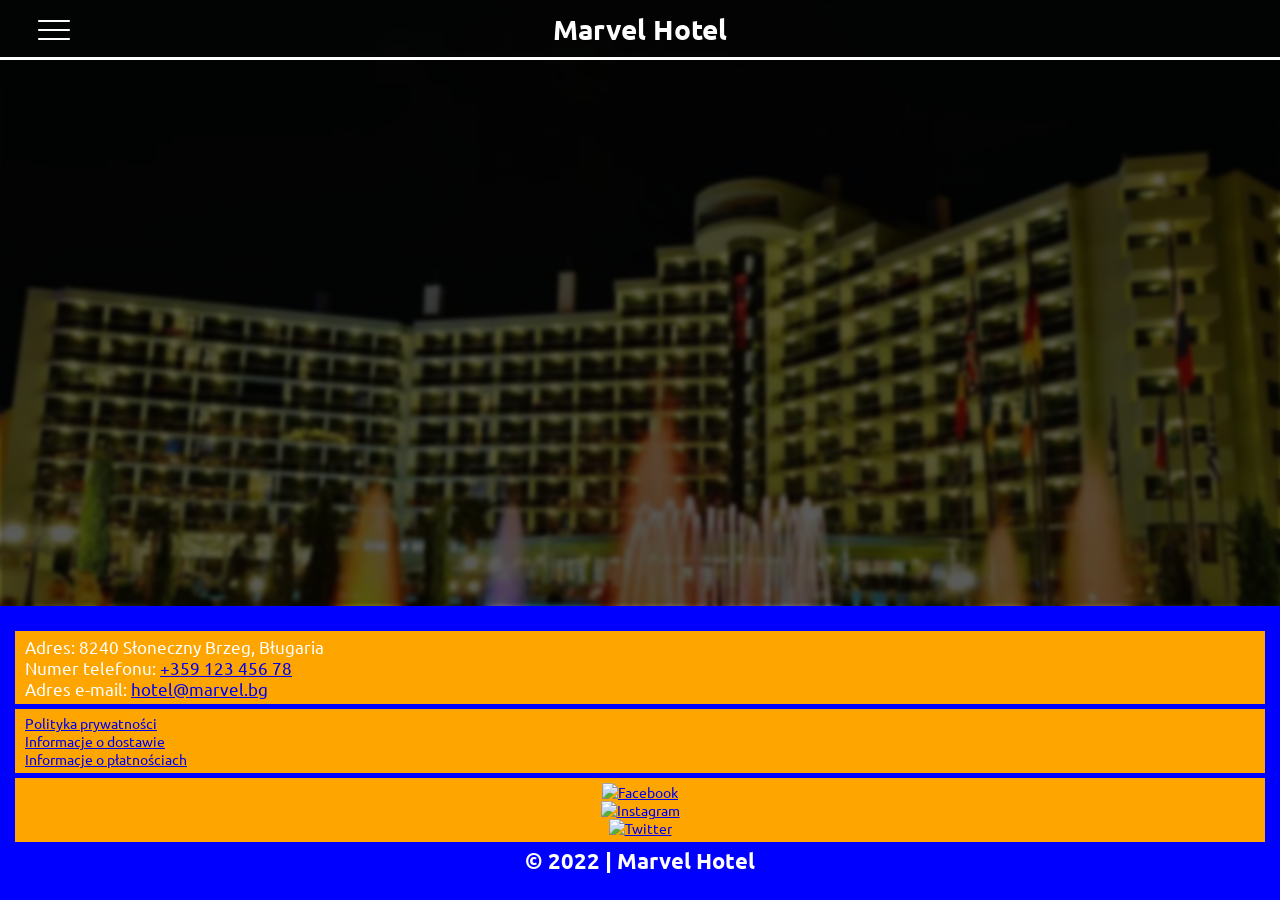
==== preview/index.html @ 1f252151 "new preview" ====
<!DOCTYPE html>
<html lang="pl-PL">
  <head>
    <meta charset="UTF-8" />
    <meta http-equiv="X-UA-Compatible" content="IE=edge" />
    <meta name="author" content="Dawid Michura" />
    <meta
      name="description"
      content="Hotel Marvel w Bułgarii oferuje luksusowe pokoje i doskonałe warunki do wypoczynku nad morzem. Nasz hotel położony jest w malowniczej miejscowości nadmorskiej, a goście mogą korzystać z basenu, sauny oraz wielu atrakcji w okolicy."
    />
    <meta
      name="keywords"
      content="Hotel Marvel w Bułgarii, Noclegi w Bułgarii - Marvel Hotel, Pokoje hotelowe Marvel w Bułgarii, Wakacje w Bułgarii - Marvel Hotel, Hotele w Bułgarii - Marvel, Bułgarskie wakacje - Marvel Hotel, Hotel Marvel - Bułgaria, Bułgarski hotel Marvel, Marvel Hotel - Bułgarskie wakacje, Bułgarski hotel nad morzem - Marvel"
    />
    <meta
      name="viewport"
      content="width=device-width, initial-scale=1.0, maximum-scale=1.0, user-scalable=0"
    />
    <title>Marvel Hotel</title>
    <link
      href="https://fonts.googleapis.com/css2?family=Ubuntu:wght@400;700&display=swap"
      rel="stylesheet"
    />
    <link rel="icon" type="image/x-icon" href="favicon.ico" />
    <link rel="stylesheet" href="style.css" />
  </head>
  <body>
    <div class="bg">
      <!-- This div is responsible for background -->
    </div>

    <div class="app flex col">
      <!-- Container for all elements -->
      <header class="header-wrapper">
        <div class="header-container flex row">
          <div class="hamburger-wrapper flex">
            <span class="hamburger-bar"></span>
            <span class="hamburger-bar"></span>
            <span class="hamburger-bar"></span>
          </div>

          <div class="logo-wrapper">
            <h1>Marvel Hotel</h1>
          </div>
        </div>
      </header>
      <main class="main-wrapper">
        <section></section>
      </main>
      <footer class="footer-wrapper flex row-3">
        <div class="company-data">
          <p>Adres: 8240 Słoneczny Brzeg, Bługaria</p>
          <p>Numer telefonu: <a href="tel:+35912345678">+359 123 456 78</a></p>
          <p>
            Adres e-mail: <a href="mailto:hotel@marvel.bg">hotel@marvel.bg</a>
          </p>
        </div>

        <ul class="useful-links">
          <li><a href="#">Polityka prywatności</a></li>
          <li><a href="#">Informacje o dostawie</a></li>
          <li><a href="#">Informacje o płatnościach</a></li>
        </ul>

        <ul class="social-links flex col right">
          <li>
            <a href="#"><img src="facebook-logo.png" alt="Facebook" /></a>
          </li>
          <li>
            <a href="#"><img src="instagram-logo.png" alt="Instagram" /></a>
          </li>
          <li>
            <a href="#"><img src="twitter-logo.png" alt="Twitter" /></a>
          </li>
        </ul>

        <h3 class="flex row">&copy; 2022 | Marvel Hotel</h3>
      </footer>
    </div>

    <div class="modals">
      <!-- Container for all modals, this container is above all on the page -->
    </div>
  </body>
</html>
---- preview/style.css ----
/* Reset */
* {
  box-sizing: border-box;
  padding: 0;
  margin: 0;
}

ul {
  list-style-type: none;
}

/* Variables */
:root {
  /* Colors */

  --background-color: #212121;
  --color: white;

  /* Header */
  --header-height: 60px;

  /* Footer */
}

/* Utils */

.flex {
  display: flex;
  justify-content: center;
  align-items: center;
}

.flex.row {
  flex-direction: row;
  justify-content: center;
  align-items: center;
}

.flex.col {
  flex-direction: column;
}

.flex.row-3 {
  flex-direction: row;
  flex-direction: column;
  justify-content: space-between;
  align-items: center;
}

.left {
  justify-content: flex-start !important;
}
.center {
  justify-content: center !important;
}
.right {
  justify-content: flex-end !important;
}

html {
  font-size: 14px !important;
  font-family: "Ubuntu", sans-serif;
}

/* Typography */

h1 {
  font-size: 2rem;
}

h2 {
  font-size: 1.8rem;
}

h3 {
  font-size: 1.6rem;
}

h4 {
  font-size: 1.4rem;
}

h5 {
  font-size: 1.2rem;
}

p {
  font-size: 1.2rem;
}

body {
  /* padding: 10px 20px; */
  width: 100%;
  min-height: 100vh;
  overflow-x: hidden;
  background: var(--background-color);
  color: var(--color);
}

/* App */

.bg {
  width: 100vw;
  height: 100vh;
  position: absolute;
  z-index: -100;
  top: 0;
  left: 0;
  overflow: hidden;
  background: url(assets/img/baner.webp);
  background-repeat: no-repeat no-repeat;
  background-position: 65% 50%;
  background-size: cover;
}

.app {
  width: 100%;
  min-height: 100vh;
  background-color: rgba(0, 0, 0, 0.4);
  backdrop-filter: blur(2px);
}

/* Header  */

.header-wrapper {
  width: 100%;
  height: var(--header-height);
  /* background: red; */
  position: relative;
}

.header-container {
  /* flex: 1; */
  /* height: 100%; */
  padding: 0px 15px;
  width: 100%;
  height: 100%;
  /* background: orange; */
  border-bottom: 3px solid white;
}

/* Hamburger */
.hamburger-wrapper {
  position: absolute;
  top: 50%;
  left: 3%;
  /* background: pink; */
  width: 32px;
  height: 20px;
  transform: translateY(-50%);
  display: inline-block;
}

.hamburger-bar {
  position: absolute;
  top: 0%;
  left: 0;
  width: 100%;
  height: 0.1vh;
  display: block;
  background: white;
  transform: translateY(0);

  border: 0.1vh solid white;
  border-radius: 0.1vh;
}

.hamburger-bar:nth-of-type(2) {
  top: 50%;
  transform: translateY(-50%);
}
.hamburger-bar:nth-of-type(3) {
  top: 100%;
  transform: translateY(-100%);
}

/* Main */
.main-wrapper {
  width: 100%;
  /* min-height: calc(100vh - (var(--header-height) + var(--footer-height))); */
  /* min-height: 100vh; */
  flex: 1;
  backdrop-filter: blur(2px);
}

/* Footer */

.footer-wrapper {
  width: 100%;
  /* height: var(--footer-height); */
  background: blue;
  padding: 25px 15px;
  gap: 5px;
}

.company-data {
  background: orange;
  flex: 1;
  width: 100%;
  padding: 5px 10px;
}
.useful-links {
  background: orange;
  flex: 1;
  width: 100%;
  padding: 5px 10px;
}

.social-links {
  background: orange;
  flex: 1;
  width: 100%;
  padding: 5px 10px;
}

/* Modals */
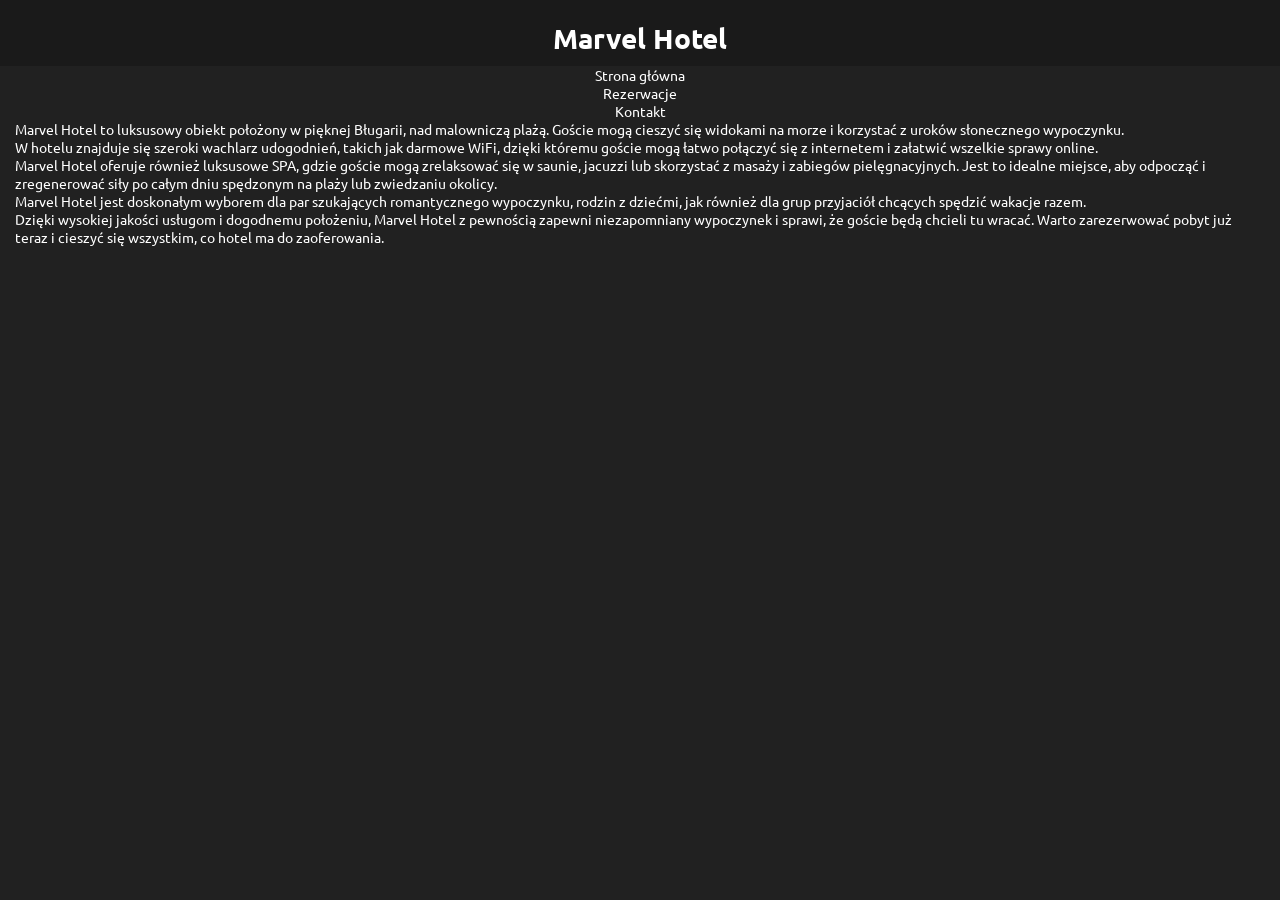
==== commit 3fbc94e6: "New look page" ====
--- a/preview/index.html
+++ b/preview/index.html
@@ -1,4 +1,3 @@
-<!DOCTYPE html>
 <html lang="pl-PL">
   <head>
     <meta charset="UTF-8" />
@@ -25,61 +24,88 @@
     <link rel="stylesheet" href="style.css" />
   </head>
   <body>
-    <div class="bg">
-      <!-- This div is responsible for background -->
-    </div>
+    <div class="app">
+      <header>
+        <!-- <div class="hamburger">
+          <span class="hamburger-bar"></span>
+          <span class="hamburger-bar"></span>
+          <span class="hamburger-bar"></span>
+        </div> -->
 
-    <div class="app flex col">
-      <!-- Container for all elements -->
-      <header class="header-wrapper">
-        <div class="header-container flex row">
-          <div class="hamburger-wrapper flex">
-            <span class="hamburger-bar"></span>
-            <span class="hamburger-bar"></span>
-            <span class="hamburger-bar"></span>
-          </div>
-
-          <div class="logo-wrapper">
-            <h1>Marvel Hotel</h1>
-          </div>
+        <div class="logo-wrapper row center">
+          <h1 class="logo">Marvel Hotel</h1>
         </div>
       </header>
-      <main class="main-wrapper">
-        <section></section>
+      <nav>
+        <ul class="menu">
+          <li class="menu-item row center">
+            <a href="/home">Strona główna</a>
+          </li>
+          <li class="menu-item row center">
+            <a href="/reservation">Rezerwacje</a>
+          </li>
+          <li class="menu-item row center"><a href="/contact">Kontakt</a></li>
+        </ul>
+      </nav>
+      <main>
+        <section>
+          <article>
+            Marvel Hotel to luksusowy obiekt położony w pięknej Bługarii, nad
+            malowniczą plażą. Goście mogą cieszyć się widokami na morze i
+            korzystać z uroków słonecznego wypoczynku.
+          </article>
+        </section>
+
+        <section>
+          <article>
+            W hotelu znajduje się szeroki wachlarz udogodnień, takich jak
+            darmowe WiFi, dzięki któremu goście mogą łatwo połączyć się z
+            internetem i załatwić wszelkie sprawy online.
+          </article>
+        </section>
+
+        <section>
+          <article>
+            Marvel Hotel oferuje również luksusowe SPA, gdzie goście mogą
+            zrelaksować się w saunie, jacuzzi lub skorzystać z masaży i zabiegów
+            pielęgnacyjnych. Jest to idealne miejsce, aby odpocząć i
+            zregenerować siły po całym dniu spędzonym na plaży lub zwiedzaniu
+            okolicy.
+          </article>
+        </section>
+        <section>
+          <article>
+            Marvel Hotel jest doskonałym wyborem dla par szukających
+            romantycznego wypoczynku, rodzin z dziećmi, jak również dla grup
+            przyjaciół chcących spędzić wakacje razem.
+          </article>
+        </section>
+        <section>
+          <article>
+            Dzięki wysokiej jakości usługom i dogodnemu położeniu, Marvel Hotel
+            z pewnością zapewni niezapomniany wypoczynek i sprawi, że goście
+            będą chcieli tu wracać. Warto zarezerwować pobyt już teraz i cieszyć
+            się wszystkim, co hotel ma do zaoferowania.
+          </article>
+        </section>
       </main>
-      <footer class="footer-wrapper flex row-3">
-        <div class="company-data">
-          <p>Adres: 8240 Słoneczny Brzeg, Bługaria</p>
-          <p>Numer telefonu: <a href="tel:+35912345678">+359 123 456 78</a></p>
-          <p>
-            Adres e-mail: <a href="mailto:hotel@marvel.bg">hotel@marvel.bg</a>
-          </p>
-        </div>
-
-        <ul class="useful-links">
-          <li><a href="#">Polityka prywatności</a></li>
-          <li><a href="#">Informacje o dostawie</a></li>
-          <li><a href="#">Informacje o płatnościach</a></li>
-        </ul>
-
-        <ul class="social-links flex col right">
-          <li>
-            <a href="#"><img src="facebook-logo.png" alt="Facebook" /></a>
-          </li>
-          <li>
-            <a href="#"><img src="instagram-logo.png" alt="Instagram" /></a>
-          </li>
-          <li>
-            <a href="#"><img src="twitter-logo.png" alt="Twitter" /></a>
-          </li>
-        </ul>
-
-        <h3 class="flex row">&copy; 2022 | Marvel Hotel</h3>
-      </footer>
     </div>
 
     <div class="modals">
       <!-- Container for all modals, this container is above all on the page -->
     </div>
+
+    <div class="preloader">
+      <div class="preloader-logo-wrapper">
+        <h3 class="preloader-logo-title">Marvel</h3>
+        <h3 class="preloader-logo-title">Hotel</h3>
+      </div>
+      <span class="preloader-logo-text">Ładowanie</span>
+      <div class="preloader-bar-wrapper">
+        <div class="preloader-bar" style="width: 0%"></div>
+      </div>
+    </div>
+
+    <script src="./script.js"></script>
   </body>
 </html>
--- a/preview/style.css
+++ b/preview/style.css
@@ -1,18 +1,11 @@
-/* Reset */
 * {
   box-sizing: border-box;
   padding: 0;
   margin: 0;
 }
-
-ul {
-  list-style-type: none;
-}
-
 /* Variables */
 :root {
   /* Colors */
-
   --background-color: #212121;
   --color: white;
 
@@ -22,48 +15,40 @@
   /* Footer */
 }
 
-/* Utils */
-
-.flex {
+body {
+  width: 100%;
+  min-height: 100vh;
+  background: var(--background-color);
+  color: var(--color);
+}
+
+/* ==== utility ==== */
+.hide {
+  display: none !important;
+}
+
+.row.center {
   display: flex;
   justify-content: center;
   align-items: center;
 }
-
-.flex.row {
-  flex-direction: row;
-  justify-content: center;
-  align-items: center;
-}
-
-.flex.col {
-  flex-direction: column;
-}
-
-.flex.row-3 {
-  flex-direction: row;
-  flex-direction: column;
-  justify-content: space-between;
-  align-items: center;
-}
-
-.left {
-  justify-content: flex-start !important;
-}
-.center {
-  justify-content: center !important;
-}
-.right {
-  justify-content: flex-end !important;
-}
-
+a {
+  text-decoration: none;
+  color: white;
+}
+
+a:hover {
+  color: wheat;
+}
+
+ul {
+  list-style-type: none !important;
+}
+/* ==== typography ==== */
 html {
   font-size: 14px !important;
   font-family: "Ubuntu", sans-serif;
 }
-
-/* Typography */
-
 h1 {
   font-size: 2rem;
 }
@@ -88,129 +73,192 @@
   font-size: 1.2rem;
 }
 
-body {
-  /* padding: 10px 20px; */
-  width: 100%;
-  min-height: 100vh;
-  overflow-x: hidden;
-  background: var(--background-color);
-  color: var(--color);
-}
-
-/* App */
-
-.bg {
+/* ==== preloader ==== */
+.preloader {
   width: 100vw;
   height: 100vh;
   position: absolute;
-  z-index: -100;
+  z-index: 999;
   top: 0;
   left: 0;
-  overflow: hidden;
-  background: url(assets/img/baner.webp);
-  background-repeat: no-repeat no-repeat;
-  background-position: 65% 50%;
-  background-size: cover;
-}
-
-.app {
-  width: 100%;
-  min-height: 100vh;
-  background-color: rgba(0, 0, 0, 0.4);
-  backdrop-filter: blur(2px);
-}
-
-/* Header  */
-
-.header-wrapper {
-  width: 100%;
-  height: var(--header-height);
+  background: var(--background-color);
+  overflow: hidden;
+  display: flex;
+  flex-direction: column;
+  justify-content: center;
+  align-items: center;
+}
+/* ==== preloader-logo ==== */
+
+@keyframes preloader-slide-left {
+  0% {
+    opacity: 0;
+    left: -100%;
+    transform: none;
+  }
+
+  100% {
+    opacity: 1;
+    left: 50%;
+    transform: translateX(-70%);
+  }
+}
+@keyframes preloader-slide-right {
+  0% {
+    opacity: 0;
+    left: 100%;
+    transform: none;
+  }
+
+  100% {
+    opacity: 1;
+    left: 50%;
+    transform: translateX(0%);
+  }
+}
+
+.preloader-logo-wrapper {
   /* background: red; */
   position: relative;
-}
-
-.header-container {
-  /* flex: 1; */
-  /* height: 100%; */
-  padding: 0px 15px;
-  width: 100%;
+  overflow: hidden;
+  width: 100%;
+  max-width: 800px;
+  min-height: calc(2 * 4.2rem);
+  /* margin-top: 15vh; */
+  margin-bottom: 8vh;
+}
+.preloader-logo-title {
+  font-size: 4.2rem;
+  position: absolute;
+  transform: translateX(-50%);
+}
+
+.preloader-logo-title:nth-of-type(1) {
+  top: 0;
+  animation: preloader-slide-left 0.5s ease-out 0.1s 1 both;
+}
+.preloader-logo-title:nth-of-type(2) {
+  bottom: 0;
+  animation: preloader-slide-right 0.5s ease-out 0.1s 1 both;
+}
+
+.preloader-bar-wrapper {
+  margin-bottom: 15vh;
+  background: rgba(255, 255, 255, 0.4);
+  width: 100%;
+  max-width: 300px;
+  height: 18px;
+  position: relative;
+  overflow: hidden;
+}
+
+.preloader-logo-text {
+  margin-bottom: 1.7vh;
+  font-size: 1.4rem;
+}
+
+.preloader-bar {
+  transition: width 0.5s linear;
+  width: 0%;
   height: 100%;
-  /* background: orange; */
-  border-bottom: 3px solid white;
-}
-
-/* Hamburger */
-.hamburger-wrapper {
-  position: absolute;
-  top: 50%;
-  left: 3%;
-  /* background: pink; */
-  width: 32px;
+  background: white;
+}
+
+/* ==== app ==== */
+.app {
+  width: 100%;
+  min-height: 100vh;
+  display: flex;
+  flex-direction: column;
+}
+/* ====   header ==== */
+header {
+  width: 100%;
+  background: rgba(21, 21, 21, 0.5);
+  padding: 20px 0 10px 0;
+  display: flex;
+  flex-direction: column;
+  flex-grow: 0;
+  justify-content: space-between;
+  align-items: center;
+}
+/* ====     hamburger ==== */
+.hamburger {
+  position: relative;
+  z-index: 100;
+  width: 24px;
   height: 20px;
-  transform: translateY(-50%);
-  display: inline-block;
+  overflow: hidden;
 }
 
 .hamburger-bar {
-  position: absolute;
-  top: 0%;
-  left: 0;
-  width: 100%;
-  height: 0.1vh;
+  pointer-events: none;
   display: block;
   background: white;
-  transform: translateY(0);
-
-  border: 0.1vh solid white;
-  border-radius: 0.1vh;
-}
-
-.hamburger-bar:nth-of-type(2) {
+  height: 2px;
+  position: absolute;
+  top: 0;
+  left: 0;
+  width: 100%;
+}
+.hamburger-bar:nth-last-of-type(2) {
   top: 50%;
   transform: translateY(-50%);
 }
-.hamburger-bar:nth-of-type(3) {
+.hamburger-bar:nth-last-of-type(3) {
   top: 100%;
   transform: translateY(-100%);
 }
 
-/* Main */
-.main-wrapper {
-  width: 100%;
-  /* min-height: calc(100vh - (var(--header-height) + var(--footer-height))); */
-  /* min-height: 100vh; */
+.hamburger.active .hamburger-bar:nth-last-of-type(1) {
+  top: 50%;
+  transform: translateY(-50%) rotate(45deg);
+}
+.hamburger.active .hamburger-bar:nth-last-of-type(2) {
+  left: 100%;
+  opacity: 0;
+}
+.hamburger.active .hamburger-bar:nth-last-of-type(3) {
+  top: 50%;
+  transform: translateY(-50%) rotate(-45deg);
+}
+
+.hamburger-bar-transition-fadeIn {
+  transition: left 0.2s, opacity 0.15s, top 0.2s 0.15s, transform 0.2s 0.25s;
+}
+.hamburger-bar-transition-fadeOut {
+  transition: transform 0.15s, top 0.2s 0.1s, left 0.2s 0.15s,
+    opacity 0.15s 0.1s;
+}
+
+/* ====     logo-wrapper ==== */
+.logo-wrapper {
+  /* background: green; */
+}
+/* ====     nav ==== */
+
+/* ====   main ==== */
+main {
+  padding: 0 15px;
+}
+/* ====     section ==== */
+section {
   flex: 1;
-  backdrop-filter: blur(2px);
-}
-
-/* Footer */
-
-.footer-wrapper {
-  width: 100%;
-  /* height: var(--footer-height); */
-  background: blue;
-  padding: 25px 15px;
-  gap: 5px;
-}
-
-.company-data {
-  background: orange;
-  flex: 1;
-  width: 100%;
-  padding: 5px 10px;
-}
-.useful-links {
-  background: orange;
-  flex: 1;
-  width: 100%;
-  padding: 5px 10px;
-}
-
-.social-links {
-  background: orange;
-  flex: 1;
-  width: 100%;
-  padding: 5px 10px;
-}
-
-/* Modals */
+  /* background: orange; */
+}
+
+/* media queries */
+
+@media screen and (min-width: 800px) {
+  .hamburger {
+    display: none;
+  }
+}
+
+@media screen and (max-width: 250px) {
+  h1 {
+    font-size: 1.05em;
+  }
+}
+
+/* ==== modals ==== */
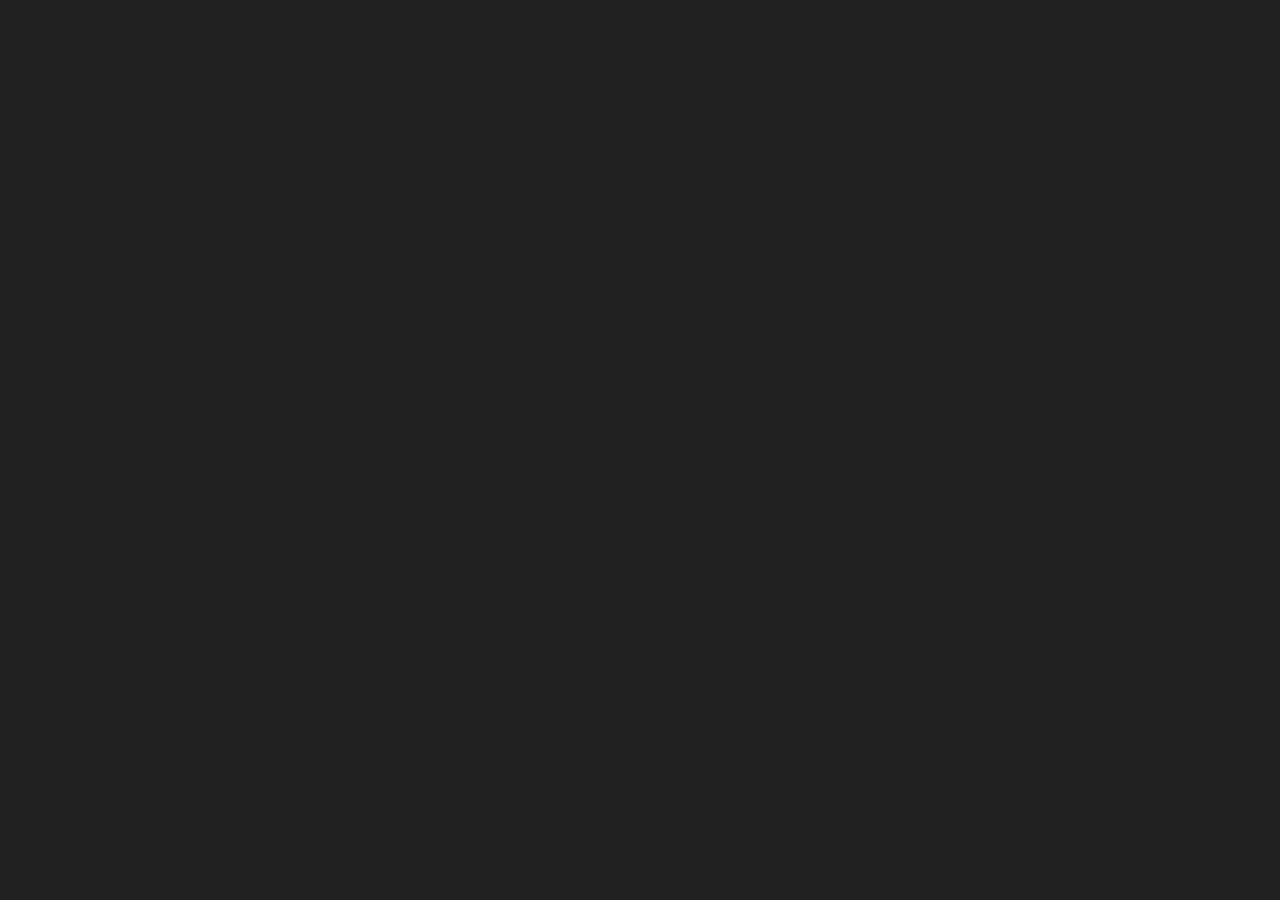
==== commit 39aecadd: "Added LICENSE & .gitignore & README.md" ====
--- a/preview/index.html
+++ b/preview/index.html
@@ -24,86 +24,18 @@
     <link rel="stylesheet" href="style.css" />
   </head>
   <body>
-    <div class="app">
+    <div id="app">
       <header>
-        <!-- <div class="hamburger">
-          <span class="hamburger-bar"></span>
-          <span class="hamburger-bar"></span>
-          <span class="hamburger-bar"></span>
-        </div> -->
-
-        <div class="logo-wrapper row center">
-          <h1 class="logo">Marvel Hotel</h1>
+        <div class="header__bg">
+          <video
+            class="header__video"
+            autoplay
+            loop
+            muted
+            src="./assets/video/background/7.mp4"
+          ></video>
         </div>
       </header>
-      <nav>
-        <ul class="menu">
-          <li class="menu-item row center">
-            <a href="/home">Strona główna</a>
-          </li>
-          <li class="menu-item row center">
-            <a href="/reservation">Rezerwacje</a>
-          </li>
-          <li class="menu-item row center"><a href="/contact">Kontakt</a></li>
-        </ul>
-      </nav>
-      <main>
-        <section>
-          <article>
-            Marvel Hotel to luksusowy obiekt położony w pięknej Bługarii, nad
-            malowniczą plażą. Goście mogą cieszyć się widokami na morze i
-            korzystać z uroków słonecznego wypoczynku.
-          </article>
-        </section>
-
-        <section>
-          <article>
-            W hotelu znajduje się szeroki wachlarz udogodnień, takich jak
-            darmowe WiFi, dzięki któremu goście mogą łatwo połączyć się z
-            internetem i załatwić wszelkie sprawy online.
-          </article>
-        </section>
-
-        <section>
-          <article>
-            Marvel Hotel oferuje również luksusowe SPA, gdzie goście mogą
-            zrelaksować się w saunie, jacuzzi lub skorzystać z masaży i zabiegów
-            pielęgnacyjnych. Jest to idealne miejsce, aby odpocząć i
-            zregenerować siły po całym dniu spędzonym na plaży lub zwiedzaniu
-            okolicy.
-          </article>
-        </section>
-        <section>
-          <article>
-            Marvel Hotel jest doskonałym wyborem dla par szukających
-            romantycznego wypoczynku, rodzin z dziećmi, jak również dla grup
-            przyjaciół chcących spędzić wakacje razem.
-          </article>
-        </section>
-        <section>
-          <article>
-            Dzięki wysokiej jakości usługom i dogodnemu położeniu, Marvel Hotel
-            z pewnością zapewni niezapomniany wypoczynek i sprawi, że goście
-            będą chcieli tu wracać. Warto zarezerwować pobyt już teraz i cieszyć
-            się wszystkim, co hotel ma do zaoferowania.
-          </article>
-        </section>
-      </main>
-    </div>
-
-    <div class="modals">
-      <!-- Container for all modals, this container is above all on the page -->
-    </div>
-
-    <div class="preloader">
-      <div class="preloader-logo-wrapper">
-        <h3 class="preloader-logo-title">Marvel</h3>
-        <h3 class="preloader-logo-title">Hotel</h3>
-      </div>
-      <span class="preloader-logo-text">Ładowanie</span>
-      <div class="preloader-bar-wrapper">
-        <div class="preloader-bar" style="width: 0%"></div>
-      </div>
     </div>
 
     <script src="./script.js"></script>
--- a/preview/style.css
+++ b/preview/style.css
@@ -1,264 +1,84 @@
-* {
+/* === RESET CSS === */
+*,
+*::before,
+*::after {
   box-sizing: border-box;
   padding: 0;
   margin: 0;
 }
-/* Variables */
+
+/* === Variables === */
 :root {
-  /* Colors */
-  --background-color: #212121;
-  --color: white;
+  --background-color: rgba(21, 21, 21);
+}
+/* === Typography === */
+html {
+  font-size: 16px;
+  font-family: "Ubuntu";
+}
 
-  /* Header */
-  --header-height: 60px;
+h1 {
+  font-size: 3rem;
+}
 
-  /* Footer */
+h2 {
+  font-size: 1.75rem;
 }
+
+h3 {
+  font-size: 1.5rem;
+}
+
+h4 {
+  font-size: 1.25rem;
+}
+
+h5 {
+  font-size: 1rem;
+}
+
+p {
+  font-size: 1rem;
+}
+
+/* === body === */
 
 body {
   width: 100%;
   min-height: 100vh;
-  background: var(--background-color);
-  color: var(--color);
+  background-color: var(--background-color);
 }
 
-/* ==== utility ==== */
-.hide {
-  display: none !important;
-}
-
-.row.center {
-  display: flex;
-  justify-content: center;
-  align-items: center;
-}
-a {
-  text-decoration: none;
-  color: white;
-}
-
-a:hover {
-  color: wheat;
-}
-
-ul {
-  list-style-type: none !important;
-}
-/* ==== typography ==== */
-html {
-  font-size: 14px !important;
-  font-family: "Ubuntu", sans-serif;
-}
-h1 {
-  font-size: 2rem;
-}
-
-h2 {
-  font-size: 1.8rem;
-}
-
-h3 {
-  font-size: 1.6rem;
-}
-
-h4 {
-  font-size: 1.4rem;
-}
-
-h5 {
-  font-size: 1.2rem;
-}
-
-p {
-  font-size: 1.2rem;
-}
-
-/* ==== preloader ==== */
-.preloader {
-  width: 100vw;
-  height: 100vh;
-  position: absolute;
-  z-index: 999;
-  top: 0;
-  left: 0;
-  background: var(--background-color);
-  overflow: hidden;
-  display: flex;
-  flex-direction: column;
-  justify-content: center;
-  align-items: center;
-}
-/* ==== preloader-logo ==== */
-
-@keyframes preloader-slide-left {
-  0% {
-    opacity: 0;
-    left: -100%;
-    transform: none;
-  }
-
-  100% {
-    opacity: 1;
-    left: 50%;
-    transform: translateX(-70%);
-  }
-}
-@keyframes preloader-slide-right {
-  0% {
-    opacity: 0;
-    left: 100%;
-    transform: none;
-  }
-
-  100% {
-    opacity: 1;
-    left: 50%;
-    transform: translateX(0%);
-  }
-}
-
-.preloader-logo-wrapper {
-  /* background: red; */
-  position: relative;
-  overflow: hidden;
-  width: 100%;
-  max-width: 800px;
-  min-height: calc(2 * 4.2rem);
-  /* margin-top: 15vh; */
-  margin-bottom: 8vh;
-}
-.preloader-logo-title {
-  font-size: 4.2rem;
-  position: absolute;
-  transform: translateX(-50%);
-}
-
-.preloader-logo-title:nth-of-type(1) {
-  top: 0;
-  animation: preloader-slide-left 0.5s ease-out 0.1s 1 both;
-}
-.preloader-logo-title:nth-of-type(2) {
-  bottom: 0;
-  animation: preloader-slide-right 0.5s ease-out 0.1s 1 both;
-}
-
-.preloader-bar-wrapper {
-  margin-bottom: 15vh;
-  background: rgba(255, 255, 255, 0.4);
-  width: 100%;
-  max-width: 300px;
-  height: 18px;
-  position: relative;
-  overflow: hidden;
-}
-
-.preloader-logo-text {
-  margin-bottom: 1.7vh;
-  font-size: 1.4rem;
-}
-
-.preloader-bar {
-  transition: width 0.5s linear;
-  width: 0%;
-  height: 100%;
-  background: white;
-}
-
-/* ==== app ==== */
-.app {
+/* === app === */
+#app {
   width: 100%;
   min-height: 100vh;
   display: flex;
   flex-direction: column;
 }
-/* ====   header ==== */
+
 header {
   width: 100%;
-  background: rgba(21, 21, 21, 0.5);
-  padding: 20px 0 10px 0;
-  display: flex;
-  flex-direction: column;
-  flex-grow: 0;
-  justify-content: space-between;
-  align-items: center;
-}
-/* ====     hamburger ==== */
-.hamburger {
-  position: relative;
-  z-index: 100;
-  width: 24px;
-  height: 20px;
-  overflow: hidden;
+  height: 100vh;
 }
 
-.hamburger-bar {
-  pointer-events: none;
-  display: block;
-  background: white;
-  height: 2px;
-  position: absolute;
-  top: 0;
-  left: 0;
+.header__bg {
   width: 100%;
-}
-.hamburger-bar:nth-last-of-type(2) {
-  top: 50%;
-  transform: translateY(-50%);
-}
-.hamburger-bar:nth-last-of-type(3) {
-  top: 100%;
-  transform: translateY(-100%);
+  height: 100vh;
+  position: relative;
+  overflow: hidden;
+  background: #212121;
 }
 
-.hamburger.active .hamburger-bar:nth-last-of-type(1) {
+.header__video {
+  /* 16 / 9 */
+  height: 100%;
+  width: 177.77777778vh; /* 100 * 16 / 9 */
+  /* 9 / 16 */
+  min-width: 100%;
+  min-height: 56.25vw; /* 100 * 9 / 16 */
+  position: absolute;
+  left: 50%;
   top: 50%;
-  transform: translateY(-50%) rotate(45deg);
+  transform: translate(-50%, -50%);
 }
-.hamburger.active .hamburger-bar:nth-last-of-type(2) {
-  left: 100%;
-  opacity: 0;
-}
-.hamburger.active .hamburger-bar:nth-last-of-type(3) {
-  top: 50%;
-  transform: translateY(-50%) rotate(-45deg);
-}
-
-.hamburger-bar-transition-fadeIn {
-  transition: left 0.2s, opacity 0.15s, top 0.2s 0.15s, transform 0.2s 0.25s;
-}
-.hamburger-bar-transition-fadeOut {
-  transition: transform 0.15s, top 0.2s 0.1s, left 0.2s 0.15s,
-    opacity 0.15s 0.1s;
-}
-
-/* ====     logo-wrapper ==== */
-.logo-wrapper {
-  /* background: green; */
-}
-/* ====     nav ==== */
-
-/* ====   main ==== */
-main {
-  padding: 0 15px;
-}
-/* ====     section ==== */
-section {
-  flex: 1;
-  /* background: orange; */
-}
-
-/* media queries */
-
-@media screen and (min-width: 800px) {
-  .hamburger {
-    display: none;
-  }
-}
-
-@media screen and (max-width: 250px) {
-  h1 {
-    font-size: 1.05em;
-  }
-}
-
-/* ==== modals ==== */
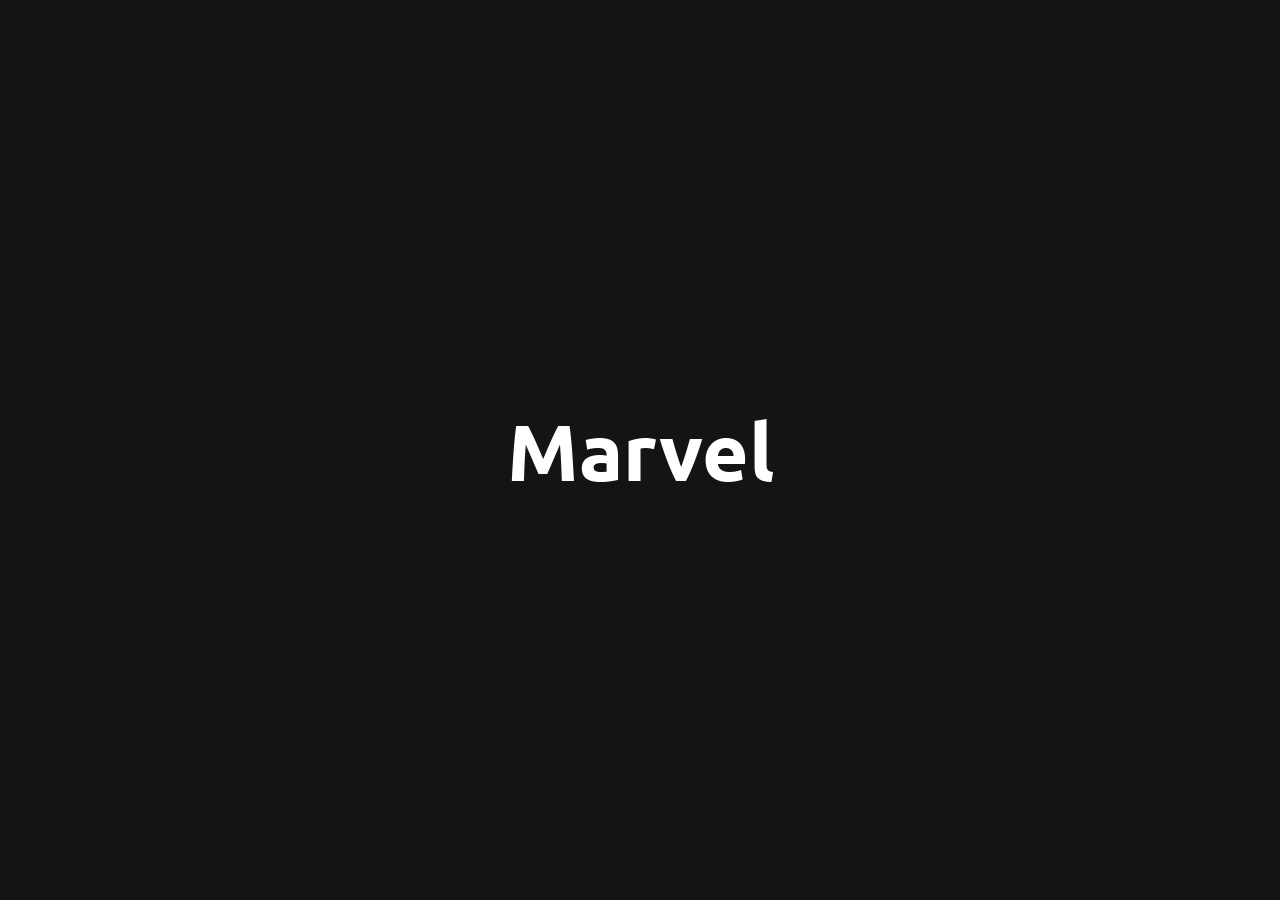
==== commit 33d40962: "Added video background & typingText" ====
--- a/preview/index.html
+++ b/preview/index.html
@@ -25,15 +25,21 @@
   </head>
   <body>
     <div id="app">
+      <!-- Hero -->
+
       <header>
         <div class="header__bg">
           <video
             class="header__video"
-            autoplay
-            loop
-            muted
+            autoplay="autoplay"
+            loop="loop"
+            muted="muted"
             src="./assets/video/background/7.mp4"
           ></video>
+        </div>
+
+        <div class="header__content">
+          <h2 class="header__logo" id="header-logo">Marvel</h2>
         </div>
       </header>
     </div>
--- a/preview/style.css
+++ b/preview/style.css
@@ -9,12 +9,14 @@
 
 /* === Variables === */
 :root {
-  --background-color: rgba(21, 21, 21);
+  --background-color: rgb(21, 21, 21);
+  --color: rgb(255, 255, 255);
 }
 /* === Typography === */
 html {
   font-size: 16px;
   font-family: "Ubuntu";
+  scroll-behavior: smooth;
 }
 
 h1 {
@@ -47,6 +49,7 @@
   width: 100%;
   min-height: 100vh;
   background-color: var(--background-color);
+  color: var(--color);
 }
 
 /* === app === */
@@ -55,19 +58,29 @@
   min-height: 100vh;
   display: flex;
   flex-direction: column;
+  scroll-snap-type: y proximity;
 }
 
 header {
   width: 100%;
   height: 100vh;
+  position: relative;
+  display: flex;
+  justify-content: center;
+  align-items: center;
+  scroll-snap-align: start;
+  scroll-snap-stop: normal;
 }
 
 .header__bg {
   width: 100%;
   height: 100vh;
-  position: relative;
+  position: absolute;
+  top: 0;
+  left: 0;
   overflow: hidden;
   background: #212121;
+  z-index: -1;
 }
 
 .header__video {
@@ -81,4 +94,19 @@
   left: 50%;
   top: 50%;
   transform: translate(-50%, -50%);
+  position: relative;
 }
+
+.header__bg::after {
+  position: absolute;
+  top: 0;
+  left: 0;
+  width: 100%;
+  height: 100%;
+  content: "";
+  background: rgba(0, 0, 0, 0.4);
+}
+
+.header__logo {
+  font-size: 5rem;
+}
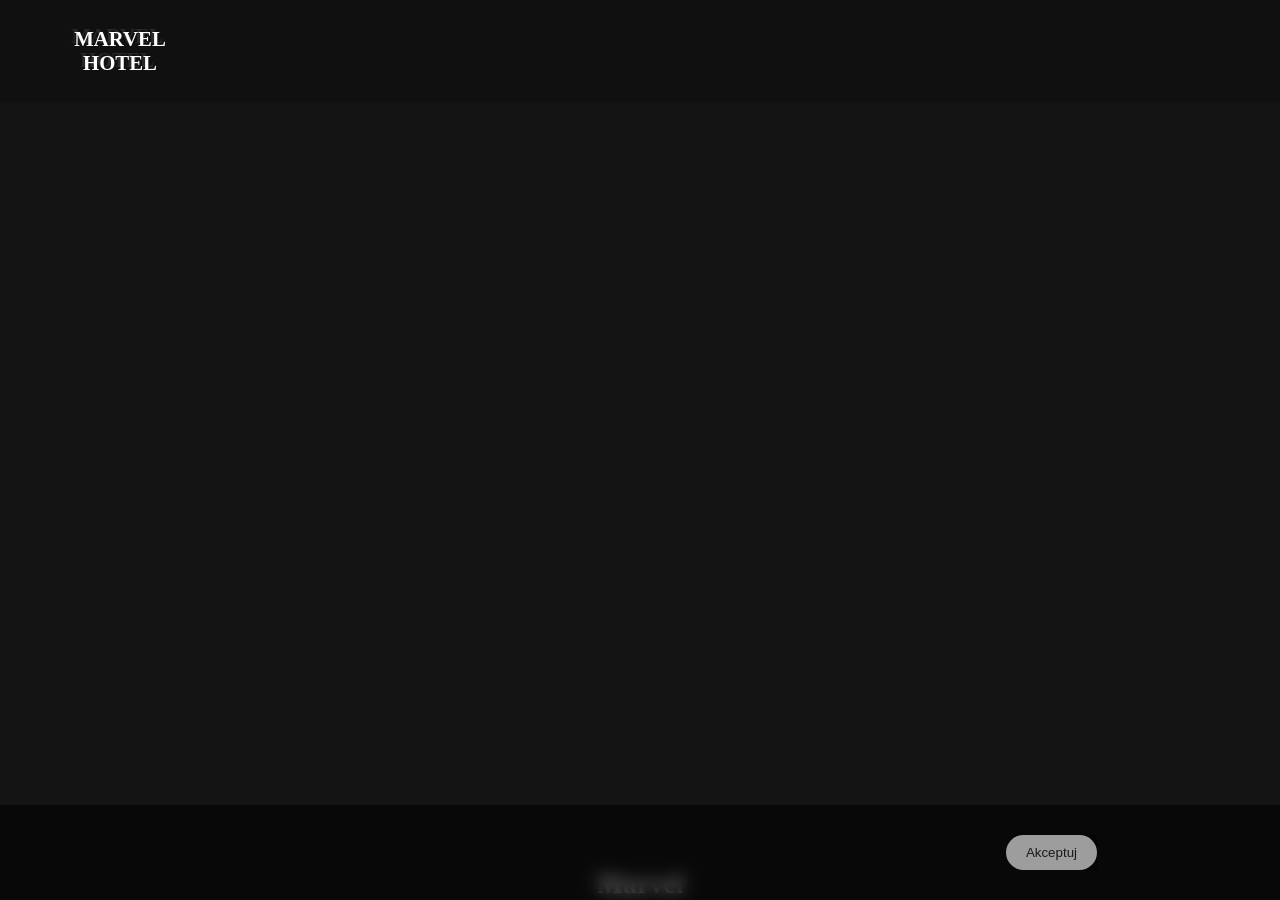
==== commit ad06d7c3: "Added CookieManager & LanguageSystem | Created nav" ====
--- a/preview/index.html
+++ b/preview/index.html
@@ -1,5 +1,10 @@
-<html lang="pl-PL">
+<!DOCTYPE html>
+<html lang="pl-PL" class="preload">
   <head>
+    <meta
+      http-equiv="Content-Security-Policy"
+      content="style-src 'self' https://fonts.googleapis.com; font-src 'self' https://fonts.gstatic.com;"
+    />
     <meta charset="UTF-8" />
     <meta http-equiv="X-UA-Compatible" content="IE=edge" />
     <meta name="author" content="Dawid Michura" />
@@ -34,15 +39,50 @@
             autoplay="autoplay"
             loop="loop"
             muted="muted"
+            playsinline="playsinline"
             src="./assets/video/background/7.mp4"
           ></video>
         </div>
+        <div class="header__content">
+          <nav>
+            <h1 class="nav__logo">Marvel Hotel</h1>
+            <div class="nav__hamburger">
+              <span></span><span></span><span></span>
+            </div>
+            <ul class="nav__menu">
+              <li class="nav__menu-item active">
+                <a href="" data-ls="homepage"></a>
+              </li>
+              <li class="nav__menu-item">
+                <a href="" data-ls="aboutus"></a>
+              </li>
+              <li class="nav__menu-item">
+                <a href="" data-ls="rooms"></a>
+              </li>
+              <li class="nav__menu-item">
+                <a href="" data-ls="gallery"></a>
+              </li>
+              <li class="nav__menu-item">
+                <a href="" data-ls="contact"></a>
+              </li>
 
-        <div class="header__content">
+              <li id="nav__menu-flags"></li>
+            </ul>
+          </nav>
+
           <h2 class="header__logo" id="header-logo">Marvel</h2>
         </div>
       </header>
+
+      <div id="cookie-modal">
+        <p class="cookie-modal__content" data-ls="cookie-message"></p>
+        <button type="button" id="cookie-modal__button" data-ls="btn-accept">
+          Akceptuj
+        </button>
+      </div>
     </div>
+
+    <!-- <div id="modals"></div> -->
 
     <script src="./script.js"></script>
   </body>
--- a/preview/style.css
+++ b/preview/style.css
@@ -11,7 +11,20 @@
 :root {
   --background-color: rgb(21, 21, 21);
   --color: rgb(255, 255, 255);
-}
+
+  --tran1: transform 0.15s linear, opacity 0.15s linear 0.05s,
+    top 0.15s linear 0.05s; /* Hamburger */
+
+  --tran2: transform 0.3s linear; /* Menu */
+  --tran3: opacity 0.25s linear, color 0.25s linear; /* Menu item a */
+}
+
+html.preload {
+  --tran1: 0;
+  --tran2: 0;
+  --tran3: 0;
+}
+
 /* === Typography === */
 html {
   font-size: 16px;
@@ -20,7 +33,7 @@
 }
 
 h1 {
-  font-size: 3rem;
+  font-size: 2rem;
 }
 
 h2 {
@@ -40,7 +53,14 @@
 }
 
 p {
-  font-size: 1rem;
+  font-size: 0.7rem; /* 1rem */
+}
+
+a,
+a:visited,
+a:hover {
+  color: white;
+  text-decoration: none;
 }
 
 /* === body === */
@@ -58,18 +78,13 @@
   min-height: 100vh;
   display: flex;
   flex-direction: column;
-  scroll-snap-type: y proximity;
+  position: relative;
 }
 
 header {
   width: 100%;
   height: 100vh;
   position: relative;
-  display: flex;
-  justify-content: center;
-  align-items: center;
-  scroll-snap-align: start;
-  scroll-snap-stop: normal;
 }
 
 .header__bg {
@@ -94,7 +109,6 @@
   left: 50%;
   top: 50%;
   transform: translate(-50%, -50%);
-  position: relative;
 }
 
 .header__bg::after {
@@ -107,6 +121,303 @@
   background: rgba(0, 0, 0, 0.4);
 }
 
-.header__logo {
+/* .header__logo {
+  display: block;
   font-size: 5rem;
-}
+  position: relative;
+  min-height: 5rem;
+  word-wrap: break-word;
+  word-break: break-all;
+}
+
+.header__logo::-moz-selection {
+  background-color: transparent;
+}
+.header__logo::selection {
+  background-color: transparent;
+}
+.header__logo::after {
+  content: "";
+  position: absolute;
+  top: 0;
+  right: -5%;
+  width: 5px;
+  height: 100%;
+  background: #ddd;
+  animation: blink 0.5s linear 0s infinite alternate both;
+} */
+
+@keyframes blink {
+  0% {
+    opacity: 0;
+  }
+
+  30% {
+    opacity: 0;
+  }
+
+  100% {
+    opacity: 1;
+  }
+}
+
+.header__content {
+  display: flex;
+  flex-direction: column;
+  width: 100%;
+  height: 100%;
+  /* background: red; */
+  display: flex;
+  flex-direction: column;
+  justify-content: space-between;
+  align-items: center;
+}
+
+nav {
+  width: 100%;
+  padding: 0 30px 0 30px;
+
+  height: clamp(50px, calc(8vh + 30px), 300px);
+  display: flex;
+  flex-direction: row;
+  justify-content: space-between;
+  align-items: center;
+  background: rgba(0, 0, 0, 0.22);
+  text-transform: uppercase;
+
+  position: relative;
+}
+
+/* .nav__logo::before {
+  content: "";
+  position: absolute;
+  top: 50%;
+  left: 50%;
+  transform: translate(-50%, -50%);
+  background: transparent;
+  border-radius: 50%;
+  width: 5rem;
+  height: 5rem;
+  z-index: -1;
+  box-shadow: 0px 0px 5px #ddd;
+  backdrop-filter: blur(8px);
+} */
+
+.nav__logo {
+  position: relative;
+  border-radius: 50%;
+  font-size: 1.3rem;
+  text-shadow: -3px -3px 0px rgb(40, 40, 40);
+  text-align: center;
+  word-wrap: break-word;
+  word-break: keep-all;
+  max-width: 140px;
+}
+
+.nav__hamburger {
+  position: relative;
+  z-index: 100;
+  width: 40px;
+  height: 32px;
+  /* background: red; */
+  overflow: hidden;
+}
+
+.nav__hamburger span {
+  transform-origin: 50% 50%;
+  /*  */
+
+  transition: var(--tran1);
+  pointer-events: none;
+  position: absolute;
+  top: 0;
+  left: 0;
+  border: 2px solid white;
+  width: 100%;
+  transform: none;
+  will-change: transform;
+}
+
+.nav__hamburger span:nth-of-type(2) {
+  top: 50%;
+  transform: translateY(-50%);
+}
+.nav__hamburger span:nth-of-type(3) {
+  top: 100%;
+  transform: translateY(-100%);
+}
+
+.nav__hamburger.active span:nth-of-type(1) {
+  top: 50%;
+  transform: translateY(-50%) rotate(-45deg);
+}
+.nav__hamburger.active span:nth-of-type(2) {
+  transform: translate(100%, -50%);
+  opacity: 0;
+}
+.nav__hamburger.active span:nth-of-type(3) {
+  top: 50%;
+
+  transform: translateY(-50%) rotate(45deg);
+}
+
+.nav__menu {
+  list-style-type: none;
+  position: fixed;
+  background: rgba(0, 0, 0, 0.8);
+  /* opacity: 0; */
+  display: flex;
+
+  top: 0;
+  left: 0;
+  width: 100%;
+  height: 100%;
+  flex-direction: column;
+  justify-content: center;
+  align-items: center;
+  gap: 2.7rem;
+  will-change: transform;
+  transition: var(--tran2);
+  /* transition: transform 0s; */
+  transform: translateY(125%);
+  opacity: 0;
+}
+
+.nav__menu.active {
+  opacity: 1;
+  transform: translateY(0);
+}
+.nav__menu-item {
+  font-size: 1.5rem;
+}
+
+#nav__menu-flags {
+  display: flex;
+  justify-content: space-evenly;
+  align-items: center;
+  width: 50%;
+}
+
+.nav__menu-flag {
+  width: 35%;
+  height: 100%;
+  display: flex;
+  justify-content: center;
+  align-items: center;
+  overflow: hidden;
+  border-radius: 50%;
+}
+
+.nav__menu-flag.active {
+  border: 5px solid hsl(192, 255%, 50%);
+}
+
+.nav__menu-flag__wrapper {
+  pointer-events: none;
+  overflow: hidden;
+}
+
+.nav__menu-flag__wrapper img {
+  pointer-events: none;
+  display: block;
+  width: 100%;
+  max-height: 100%;
+}
+
+.nav__menu-item a {
+  display: block;
+  color: #ddd;
+  opacity: 0.58;
+  text-decoration: none;
+  transition: var(--tran3);
+  font-weight: bold;
+  /* margin: 30px 0 30px 0; */
+  /* background: black; */
+}
+.nav__menu-item a:hover {
+  opacity: 1;
+}
+.nav__menu-item.active a {
+  opacity: 1;
+  color: rgba(30, 205, 243, 1);
+}
+
+@media screen and (min-width: 1000px) {
+  p {
+    font-size: 1rem; /* 1rem */
+  }
+
+  nav {
+    padding: 0 50px 0 50px;
+  }
+
+  .nav__hamburger {
+    display: none;
+  }
+
+  .nav__menu {
+    position: relative;
+    top: 0;
+    left: 0;
+    display: flex;
+    transform: none;
+    opacity: 1;
+    display: flex;
+    flex-direction: row;
+    background: transparent;
+    gap: 30px;
+    width: auto;
+    height: auto;
+
+    width: clamp(auto, 40%, 800px);
+  }
+
+  .nav__menu-item {
+    font-size: 1.25rem;
+  }
+}
+
+/* Modals */
+#modals {
+  width: 100%;
+  height: 100vh;
+  position: absolute;
+  top: 0%;
+  left: 0;
+  z-index: 999;
+}
+
+/* Cookie modal */
+
+#cookie-modal {
+  width: 100%;
+  padding: 30px 0;
+  /* margin: 30px 20px; */
+  background: rgba(0, 0, 0, 0.56);
+  color: white;
+  position: absolute;
+  bottom: 0;
+  display: flex;
+  justify-content: space-evenly;
+  align-items: center;
+  backdrop-filter: blur(8px);
+  /* transform: translateY(-50%); */
+}
+
+button {
+  padding: 10px 20px;
+  border: none;
+  border-radius: 50px;
+  color: #212121;
+  background: #ddd;
+  opacity: 0.7;
+  transition: opacity 0.15s linear;
+}
+
+.cookie-modal__content {
+  width: 50%;
+}
+
+button:hover {
+  opacity: 1;
+}
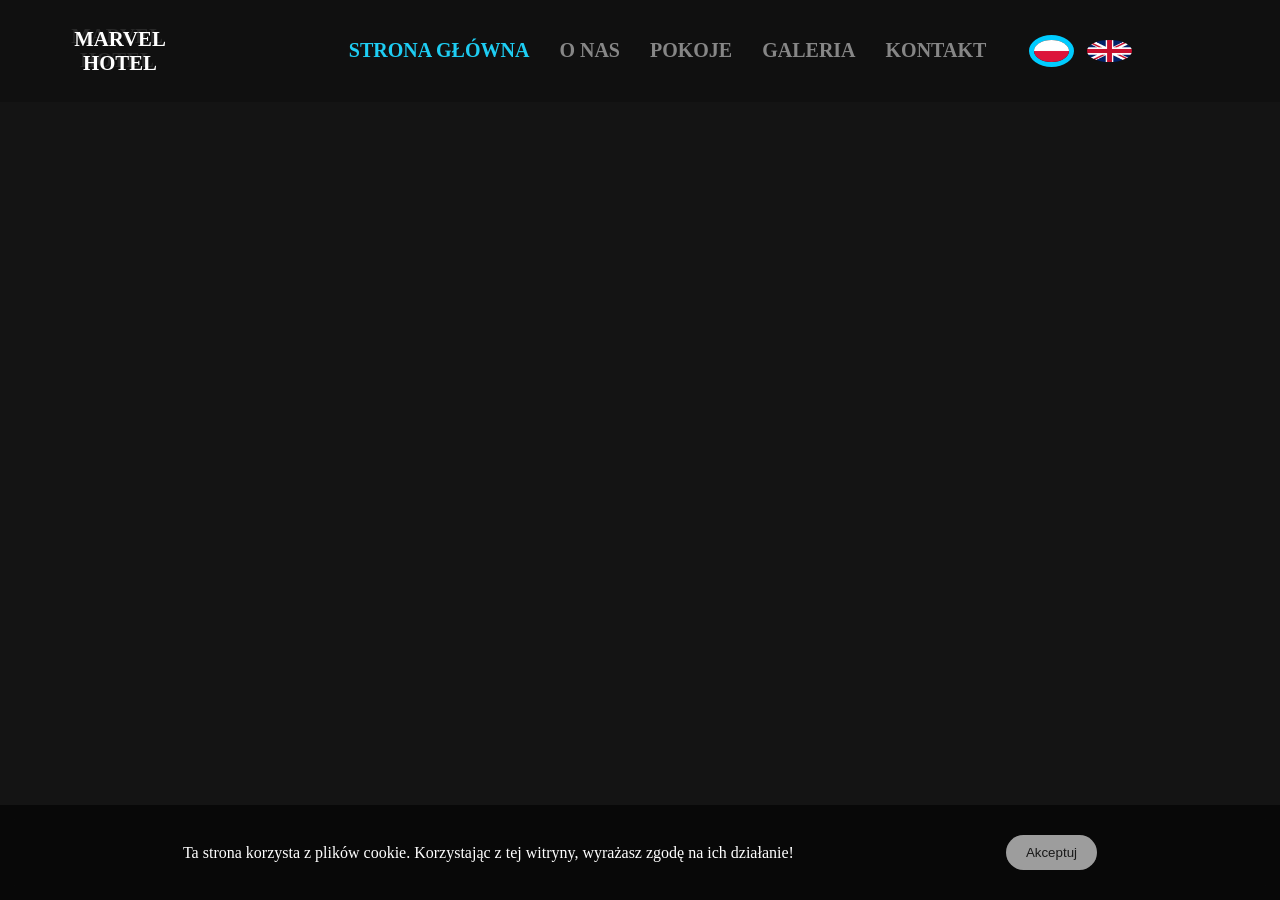
==== commit 68d42f6e: "added language settings" ====
--- a/preview/index.html
+++ b/preview/index.html
@@ -43,7 +43,7 @@
             src="./assets/video/background/7.mp4"
           ></video>
         </div>
-        <div class="header__content">
+        <div class="header__nav">
           <nav>
             <h1 class="nav__logo">Marvel Hotel</h1>
             <div class="nav__hamburger">
@@ -70,11 +70,13 @@
             </ul>
           </nav>
 
-          <h2 class="header__logo" id="header-logo">Marvel</h2>
+          <div class="header__content">
+            <h2 class="header__logo" id="header-logo">Marvel</h2>
+          </div>
         </div>
       </header>
 
-      <div id="cookie-modal">
+      <div id="cookie-modal" class="">
         <p class="cookie-modal__content" data-ls="cookie-message"></p>
         <button type="button" id="cookie-modal__button" data-ls="btn-accept">
           Akceptuj
--- a/preview/style.css
+++ b/preview/style.css
@@ -63,6 +63,11 @@
   text-decoration: none;
 }
 
+.hide {
+  display: none !important;
+  opacity: 0 !important;
+}
+
 /* === body === */
 
 body {
@@ -161,7 +166,7 @@
   }
 }
 
-.header__content {
+.header__nav {
   display: flex;
   flex-direction: column;
   width: 100%;
@@ -184,7 +189,7 @@
   align-items: center;
   background: rgba(0, 0, 0, 0.22);
   text-transform: uppercase;
-
+  /* background: red; */
   position: relative;
 }
 
@@ -340,6 +345,16 @@
 .nav__menu-item.active a {
   opacity: 1;
   color: rgba(30, 205, 243, 1);
+}
+
+.header__content {
+  /* background: red; */
+  padding: 0 30px 0 30px;
+  flex: 1;
+  width: 100%;
+  display: flex;
+  justify-content: center;
+  align-items: center;
 }
 
 @media screen and (min-width: 1000px) {
@@ -375,6 +390,10 @@
   .nav__menu-item {
     font-size: 1.25rem;
   }
+
+  #nav__menu-flags {
+    width: 13.3%;
+  }
 }
 
 /* Modals */
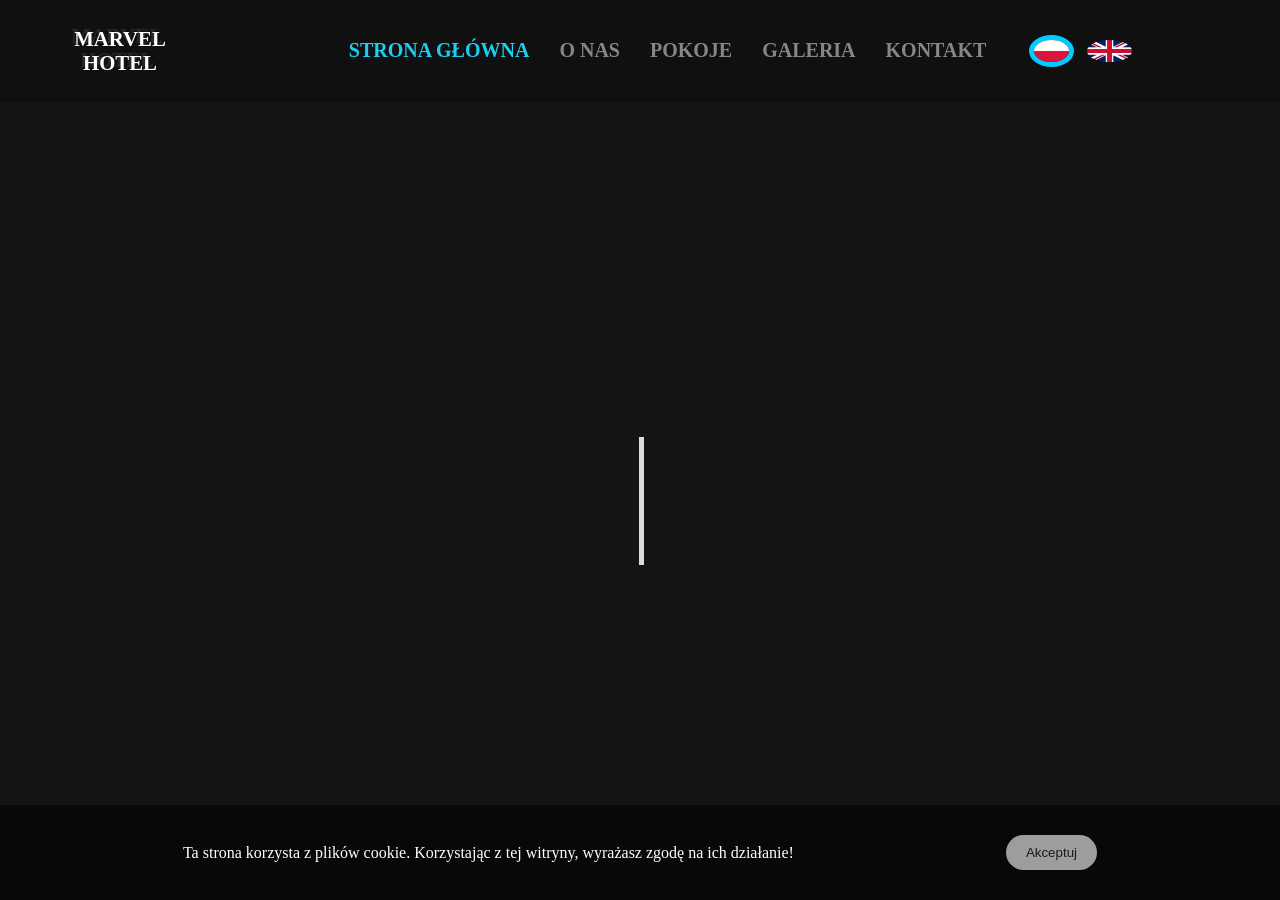
==== commit fab92fe6: "Change font-size from rem to vw" ====
--- a/preview/index.html
+++ b/preview/index.html
@@ -71,7 +71,10 @@
           </nav>
 
           <div class="header__content">
-            <h2 class="header__logo" id="header-logo">Marvel</h2>
+            <div class="typing__wrapper">
+              <h2 class="typing__text" id="header-logo"></h2>
+              <div class="typing__bar"></div>
+            </div>
           </div>
         </div>
       </header>
--- a/preview/style.css
+++ b/preview/style.css
@@ -126,31 +126,37 @@
   background: rgba(0, 0, 0, 0.4);
 }
 
-/* .header__logo {
-  display: block;
-  font-size: 5rem;
-  position: relative;
-  min-height: 5rem;
-  word-wrap: break-word;
-  word-break: break-all;
-}
-
-.header__logo::-moz-selection {
+.typing__wrapper {
+  display: flex;
+  align-items: center;
+}
+
+.typing__text {
+  /* width: 100%; */
+  display: inline-block;
+  font-size: 10vw;
+  position: relative;
+  min-height: 3rem;
+  /* word-break: break-word; */
+}
+
+.typing__text::-moz-selection {
   background-color: transparent;
 }
-.header__logo::selection {
+.typing__text::selection {
   background-color: transparent;
 }
-.header__logo::after {
-  content: "";
-  position: absolute;
-  top: 0;
-  right: -5%;
+
+.typing__bar {
+  display: inline-block;
+
+  margin-left: 3px;
   width: 5px;
-  height: 100%;
+  height: 10vw;
   background: #ddd;
+
   animation: blink 0.5s linear 0s infinite alternate both;
-} */
+}
 
 @keyframes blink {
   0% {
